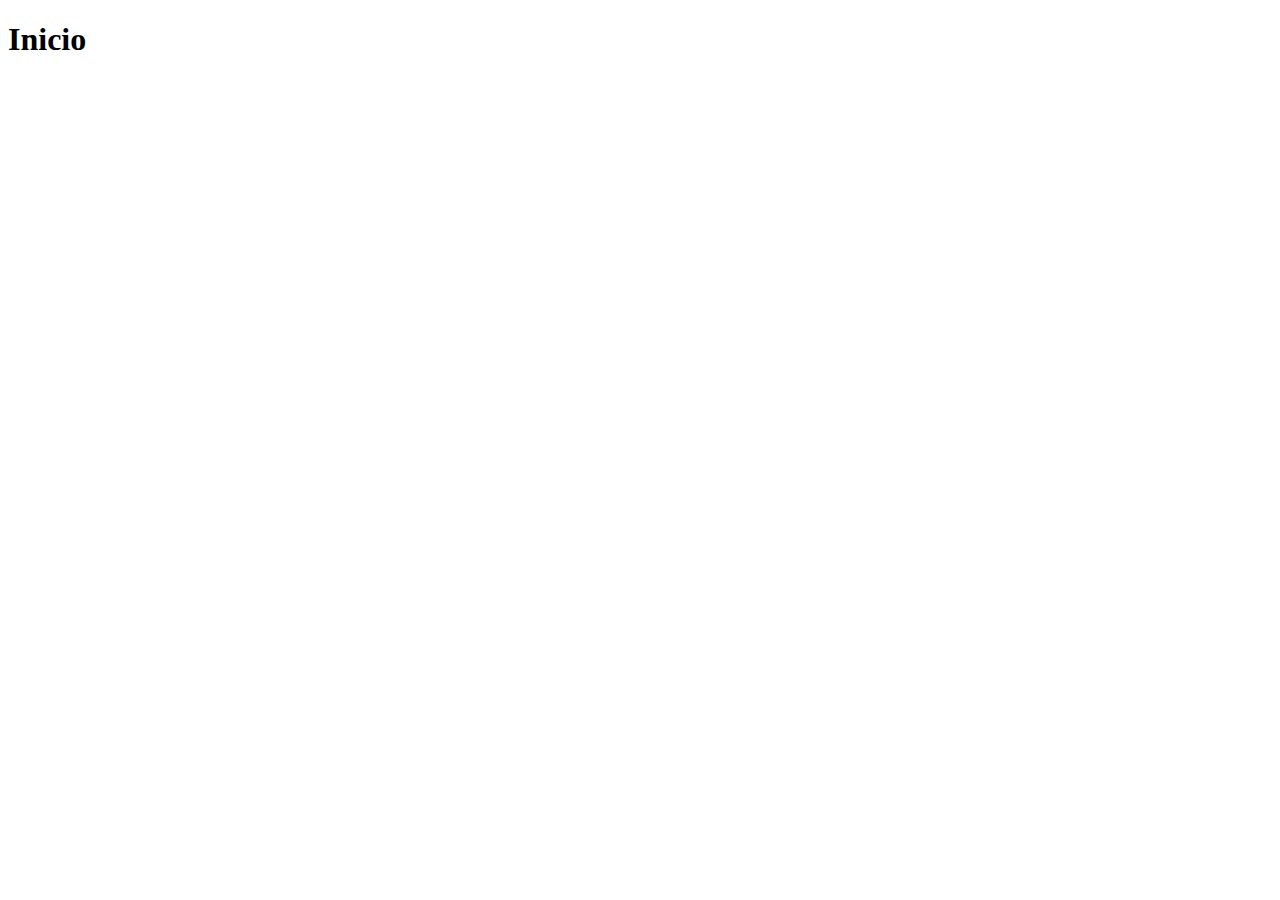
==== index.html @ 9fb8217f "Commit Inicial" ====
<!DOCTYPE html>
<html lang="en">
<head>
    <meta charset="UTF-8">
    <meta name="viewport" content="width=device-width, initial-scale=1.0">
    <title>Document</title>
</head>
<body>
    <h1>Inicio</h1>
</body>
</html>
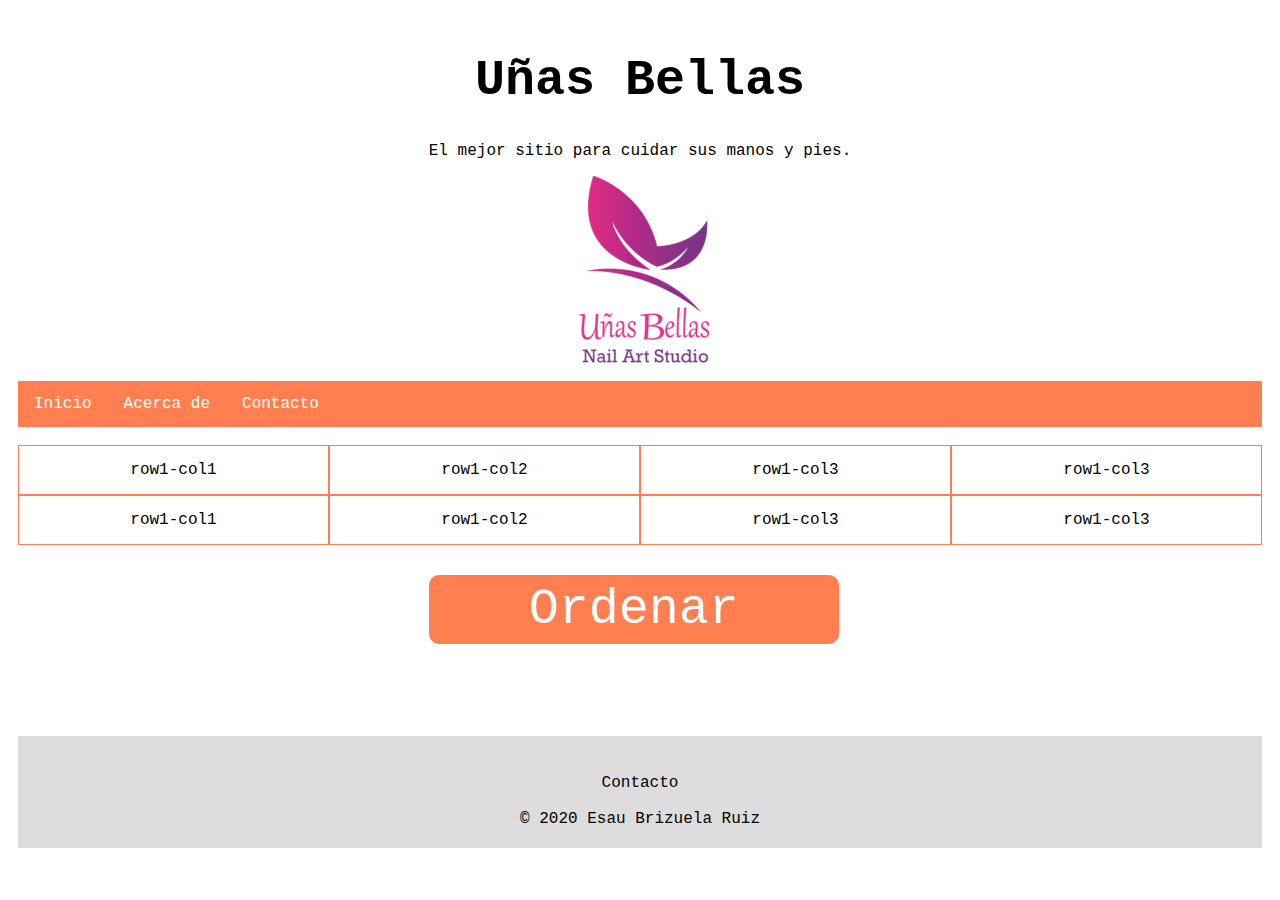
==== commit c8ae5532: "Se genera el esqueleto del index y el css" ====
--- a/index.html
+++ b/index.html
@@ -1,11 +1,76 @@
 <!DOCTYPE html>
 <html lang="en">
+
 <head>
     <meta charset="UTF-8">
     <meta name="viewport" content="width=device-width, initial-scale=1.0">
-    <title>Document</title>
+    <link rel="stylesheet" href="./css/style.css">
+    <title>Uñas Bellas</title>
 </head>
+
 <body>
-    <h1>Inicio</h1>
+    <header>     
+        <div class="header">
+            <h1>Uñas Bellas</h1>
+            <p>El mejor sitio para cuidar sus manos y pies.</p>
+            <img src="img/logo.png" alt="logo">  
+        </div>   
+        <div class="topnav">            
+            <ul>
+                <li><a href="index.html">Inicio</a> </li>
+                <li><a href="acerca.html">Acerca de</a></li>
+                <li><a href="contacto.html">Contacto</a></li>                
+            </ul>                    
+        </div>              
+    </header>
+    <br>
+    <div class = "rows">
+        <div class="row">
+            <div class="col-1">
+                row1-col1
+            </div>
+            <div class="col-2">
+                row1-col2
+            </div>
+            <div class="col-3">
+                row1-col3
+            </div>
+            <div class="col-4">
+                row1-col3
+            </div>
+        </div>
+        <div class="row">
+            <div class="col-1">
+                row1-col1
+            </div>
+            <div class="col-2">
+                row1-col2
+            </div>
+            <div class="col-3">
+                row1-col3
+            </div>
+            <div class="col-4">
+                row1-col3
+            </div>
+        </div>
+    </div>
+    <br><br><br>
+    <div class="boton">
+        Ordenar
+    </div>
+    <br>
+    <br>
+    <br>
+    <br>
+    <br>
+    <footer>
+        <br>
+        Contacto
+        <br>
+        <br>
+
+        &copy; 2020 Esau Brizuela Ruiz
+    </footer>
 </body>
+
 </html>--- a/css/style.css
+++ b/css/style.css
@@ -0,0 +1,88 @@
+* {
+    box-sizing: border-box;    
+}
+
+body{
+    background-color: white;
+    font-family: 'Courier New', Courier, monospace;
+    padding: 10px;
+}
+
+.header{
+    padding: 0px;
+    margin: 0px;
+    width: 100%;    
+    background-color: white;
+    text-align: center;
+}
+
+.header h1{
+    font-size: 50px;
+}
+
+.topnav{
+   overflow: hidden;
+   background-color: coral;
+}
+.topnav a {
+    float: left;
+    display: block;
+    color: white;
+    text-align: center;
+    padding: 14px 16px;
+    text-decoration: none;
+  }
+  .topnav a:hover {
+    background-color: lightgray;
+    color: black;
+  }
+.topnav ul {
+    list-style-type: none;
+    display: inline;
+    margin: 0px;
+    padding: 0px;
+    overflow: hidden;
+}
+
+footer {
+    padding: 20px;
+    text-align: center;
+    background: #ddd;
+    margin-top: 20px;
+  }
+
+.col-1 {width: 25%;}
+.col-2 {width: 25%;}
+.col-3 {width: 25%;}
+.col-4 {width: 25%;}
+
+[class*="col-"] {
+    float: left;
+    padding: 15px;
+    border: 1px solid coral;
+    text-align: center;
+  }
+
+  [class*="col-"]:hover {
+   background-color: coral
+  }
+
+  [class*="col-"]:active {
+    background-color: gold;
+   }
+
+   .boton{
+         display: inline-block;
+       padding: 5px;
+       border: 1px solid coral;
+       border-radius: 10px;
+       width: 33%;
+       margin-top: 30px;
+       margin-left: 33%;
+       margin-right: 33%;
+       text-align: center;
+       background-color: coral;
+       color: white;
+       font-size: 50px;
+       
+   }
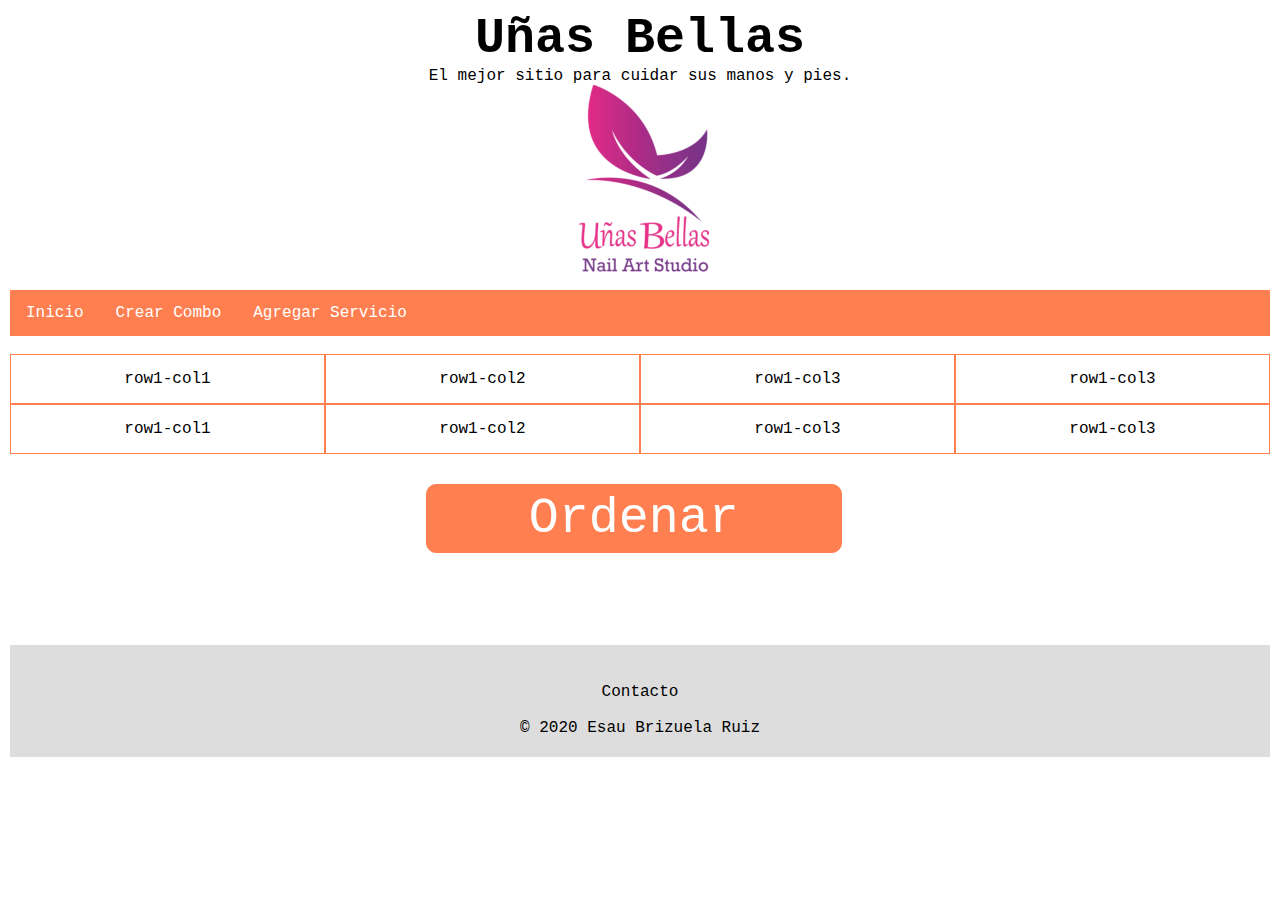
==== commit 05ec0a49: "Se crea el formulario de combo y servicio" ====
--- a/index.html
+++ b/index.html
@@ -18,8 +18,8 @@
         <div class="topnav">            
             <ul>
                 <li><a href="index.html">Inicio</a> </li>
-                <li><a href="acerca.html">Acerca de</a></li>
-                <li><a href="contacto.html">Contacto</a></li>                
+                <li><a href="combo.html">Crear Combo</a></li>
+                <li><a href="servicio.html">Agregar Servicio</a></li>                
             </ul>                    
         </div>              
     </header>
--- a/css/style.css
+++ b/css/style.css
@@ -1,8 +1,15 @@
 * {
+  margin: 0;
     box-sizing: border-box;    
 }
 
+html,
+body {
+  height: 100%;
+}
+
 body{
+  height: 100%;
     background-color: white;
     font-family: 'Courier New', Courier, monospace;
     padding: 10px;
@@ -86,3 +93,17 @@
        font-size: 50px;
        
    }
+
+   .formulario{
+    margin-left: 33%;
+    margin-right: 33%;
+   }
+
+   legend, label{
+     background-color: lightgray;
+     border-radius: 2px;
+     border-style: solid;
+     border-color: black;
+     border: 1px;
+     color: black;
+   }
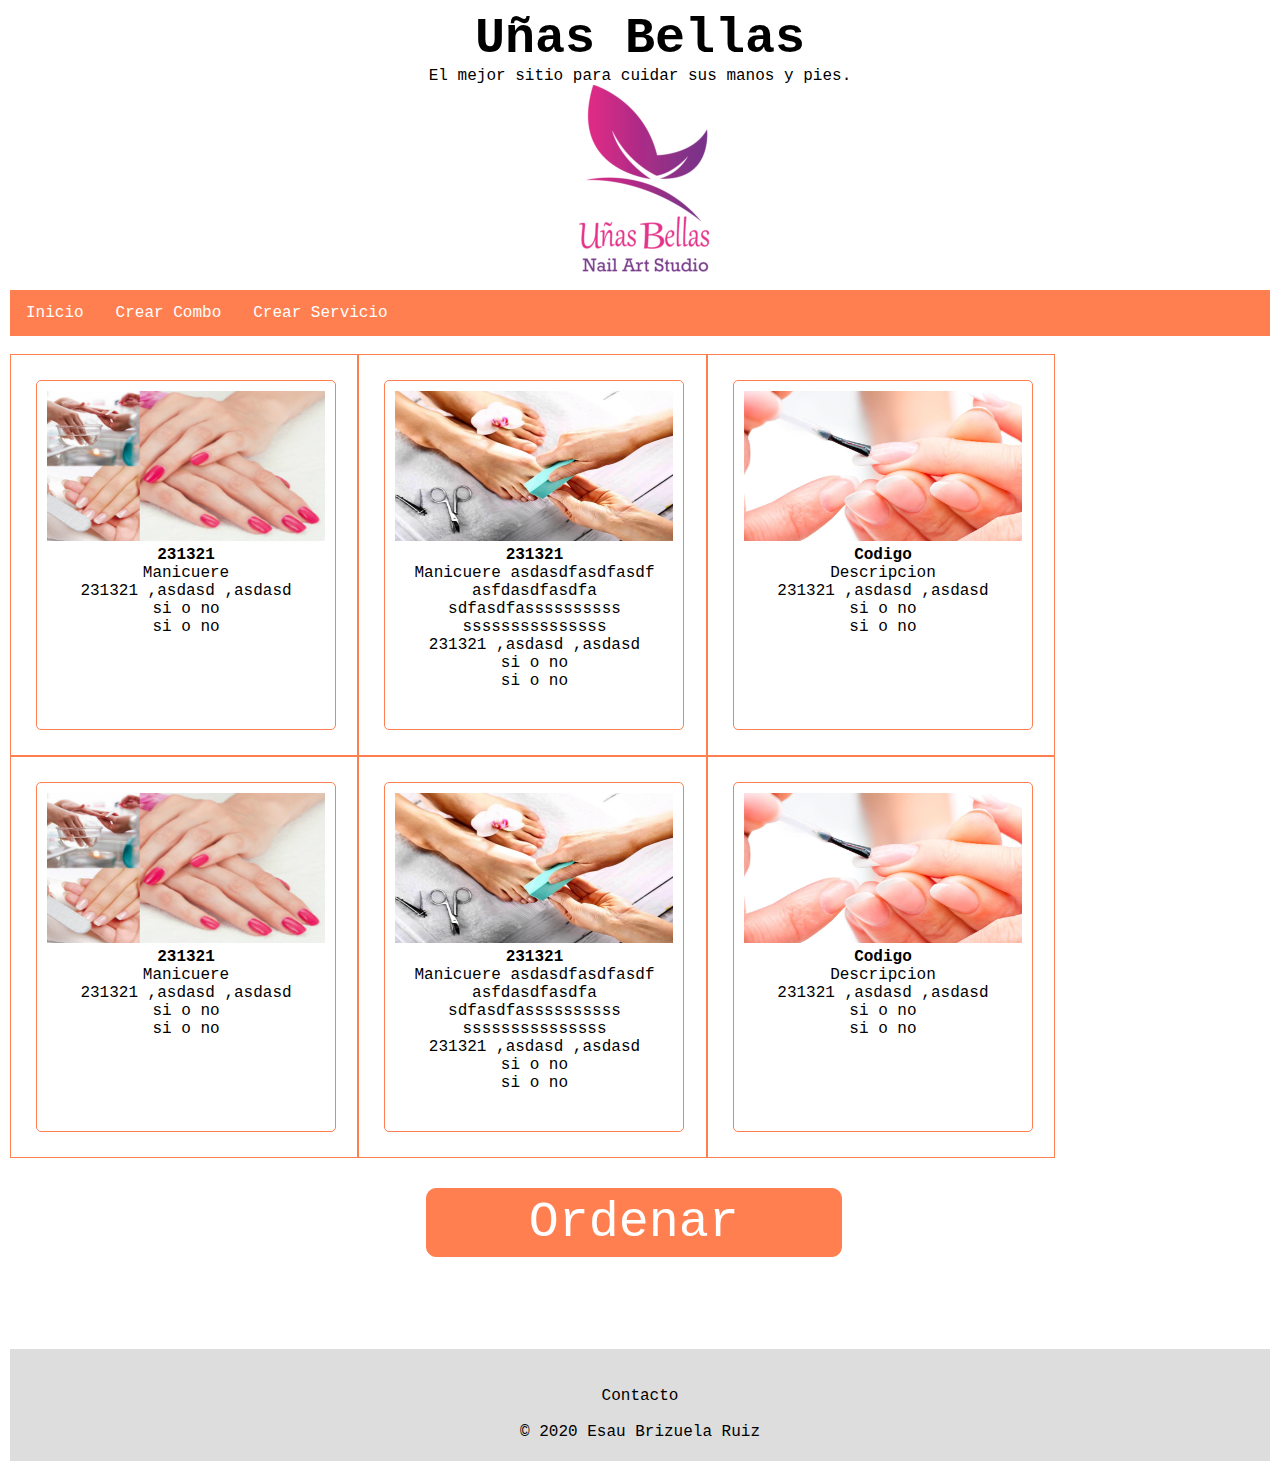
==== commit f27721e9: "Se empieza a trabajar en el javascript" ====
--- a/index.html
+++ b/index.html
@@ -5,52 +5,91 @@
     <meta charset="UTF-8">
     <meta name="viewport" content="width=device-width, initial-scale=1.0">
     <link rel="stylesheet" href="./css/style.css">
+    <script src="/scripts/script.js"></script>
     <title>Uñas Bellas</title>
 </head>
 
 <body>
-    <header>     
+    <header>
         <div class="header">
             <h1>Uñas Bellas</h1>
             <p>El mejor sitio para cuidar sus manos y pies.</p>
-            <img src="img/logo.png" alt="logo">  
-        </div>   
-        <div class="topnav">            
+            <img src="img/logo.png" alt="logo">
+        </div>
+        <div class="topnav">
             <ul>
                 <li><a href="index.html">Inicio</a> </li>
                 <li><a href="combo.html">Crear Combo</a></li>
-                <li><a href="servicio.html">Agregar Servicio</a></li>                
-            </ul>                    
-        </div>              
+                <li><a href="servicio.html">Crear Servicio</a></li>
+            </ul>
+        </div>
     </header>
     <br>
-    <div class = "rows">
-        <div class="row">
+    <div class="'Servicios'">
+        <div class="row-1">
             <div class="col-1">
-                row1-col1
+                <div class="servicio-1">
+                    <img src="img/manicure.png" class="img"alt="Manicure" />
+                    <div class="codigo">231321</div>
+                    <p class="descripcion">Manicuere
+                    <div class="acabado">231321 ,asdasd ,asdasd </div>
+                    <div class="Multicolor">si o no</div>
+                    <div class="cmbo">si o no</div>
+                </div>
             </div>
             <div class="col-2">
-                row1-col2
+                <div class="servicio-2">
+                    <img src="img/pedicure.png" class="img"alt="Manicure" />
+                    <div class="codigo">231321</div>
+                    <p class="descripcion">Manicuere
+                        asdasdfasdfasdf<br>asfdasdfasdfa<br>sdfasdfassssssssss<br>sssssssssssssss
+                    <div class="acabado">231321 ,asdasd ,asdasd </div>
+                    <div class="Multicolor">si o no</div>
+                    <div class="cmbo">si o no</div>
+                </div>
             </div>
             <div class="col-3">
-                row1-col3
-            </div>
-            <div class="col-4">
-                row1-col3
-            </div>
+                <div class="servicio-3">
+                    <img src="img/mantenimiento.png" class="img" alt="Manicure" />
+                    <div class="codigo">Codigo</div>
+                    <div class="descripcion">Descripcion</div>
+                    <div class="acabado">231321 ,asdasd ,asdasd </div>
+                    <div class="Multicolor">si o no</div>
+                    <div class="cmbo">si o no</div>
+                </div>
+            </div>            
         </div>
-        <div class="row">
+        <div class="row-2">
             <div class="col-1">
-                row1-col1
+                <div class="combo-1">
+                    <img src="img/manicure.png" class="img"alt="Manicure" />
+                    <div class="codigo">231321</div>
+                    <p class="descripcion">Manicuere
+                    <div class="acabado">231321 ,asdasd ,asdasd </div>
+                    <div class="Multicolor">si o no</div>
+                    <div class="cmbo">si o no</div>
+                </div>
             </div>
             <div class="col-2">
-                row1-col2
+                <div class="combo-2">
+                    <img src="img/pedicure.png" class="img"alt="Manicure" />
+                    <div class="codigo">231321</div>
+                    <p class="descripcion">Manicuere
+                        asdasdfasdfasdf<br>asfdasdfasdfa<br>sdfasdfassssssssss<br>sssssssssssssss
+                    <div class="acabado">231321 ,asdasd ,asdasd </div>
+                    <div class="Multicolor">si o no</div>
+                    <div class="cmbo">si o no</div>
+                </div>
             </div>
             <div class="col-3">
-                row1-col3
-            </div>
-            <div class="col-4">
-                row1-col3
+                <div class="combo-3">
+                    <img src="img/mantenimiento.png" class="img"alt="Manicure" />
+                    <div class="codigo">Codigo</div>
+                    <div class="descripcion">Descripcion</div>
+                    <div class="acabado">231321 ,asdasd ,asdasd </div>
+                    <div class="Multicolor">si o no</div>
+                    <div class="cmbo">si o no</div>
+                </div>
             </div>
         </div>
     </div>
--- a/css/style.css
+++ b/css/style.css
@@ -58,16 +58,18 @@
     margin-top: 20px;
   }
 
-.col-1 {width: 25%;}
-.col-2 {width: 25%;}
-.col-3 {width: 25%;}
-.col-4 {width: 25%;}
-
+  
+[class*="row-"]{
+  float: left;
+  
+}
 [class*="col-"] {
     float: left;
     padding: 15px;
     border: 1px solid coral;
     text-align: center;
+    width: 33%;
+    
   }
 
   [class*="col-"]:hover {
@@ -79,7 +81,7 @@
    }
 
    .boton{
-         display: inline-block;
+        display: inline-block;
        padding: 5px;
        border: 1px solid coral;
        border-radius: 10px;
@@ -107,3 +109,62 @@
      border: 1px;
      color: black;
    }
+
+   
+   [class*="servicio-"] {
+    width: 300px;
+    height: 350px;
+    padding: 10px;
+    margin: 10px;
+    background-color: #fff;
+    border: solid 1px coral;
+    border-radius: 5px;
+    
+
+   }
+   [class*="combo-"] {
+    width: 300px;
+    height: 350px;
+    padding: 10px;
+    margin: 10px;
+    background-color: #fff;
+    border: solid 1px coral;
+    border-radius: 5px;
+    
+
+   }
+
+   [class*="servicio-"] .img {
+     width: 100%;
+     height: 150px;
+    
+   }
+   [class*="combo-"] .img{
+    width: 100%;
+    height: 150px;
+   
+  }
+
+  [class*="servicio-"] .codigo {
+     font-weight: bold;
+   }
+   [class*="combo-"] .codigo {
+    font-weight: bold;
+  }
+
+  [class*="servicio-"] .descripcion{
+     width: 100%;
+   }
+   [class*="combo-"] .descripcion{
+    width: 100%;
+  }
+  [class*="servicio-"] .costo{
+     text-align: right;
+   }
+
+   [class*="combo-"] .costo{
+    text-align: right;
+  }
+
+
+   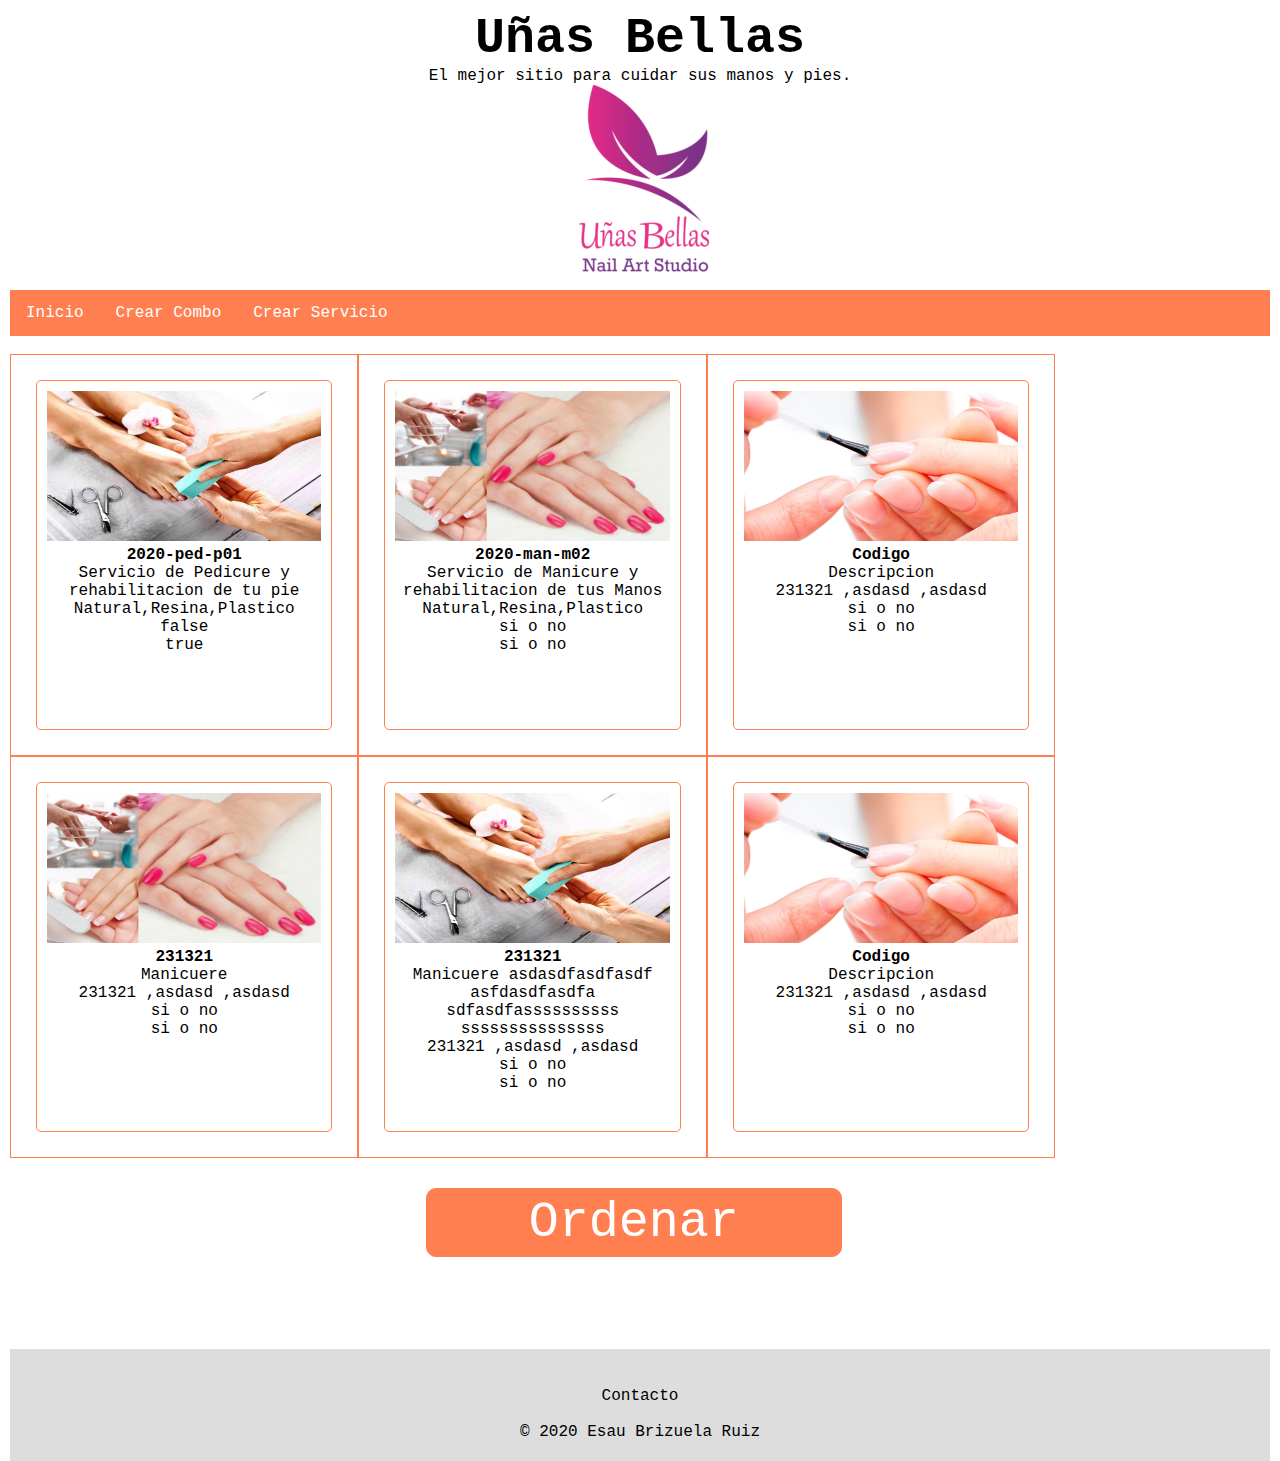
==== commit 641b193d: "Se cargan los servicios predeterminados" ====
--- a/index.html
+++ b/index.html
@@ -30,11 +30,11 @@
             <div class="col-1">
                 <div class="servicio-1">
                     <img src="img/manicure.png" class="img"alt="Manicure" />
-                    <div class="codigo">231321</div>
+                    <div class="codigo"></div>
                     <p class="descripcion">Manicuere
-                    <div class="acabado">231321 ,asdasd ,asdasd </div>
-                    <div class="Multicolor">si o no</div>
-                    <div class="cmbo">si o no</div>
+                    <div class="acabado"></div>
+                    <div class="multicolor"></div>
+                    <div class="cmbo"></div>
                 </div>
             </div>
             <div class="col-2">
--- a/css/style.css
+++ b/css/style.css
@@ -62,6 +62,8 @@
 [class*="row-"]{
   float: left;
   
+  
+  
 }
 [class*="col-"] {
     float: left;
@@ -69,6 +71,7 @@
     border: 1px solid coral;
     text-align: center;
     width: 33%;
+    display: inline-flex;
     
   }
 
@@ -81,7 +84,7 @@
    }
 
    .boton{
-        display: inline-block;
+      display: inline-block;
        padding: 5px;
        border: 1px solid coral;
        border-radius: 10px;
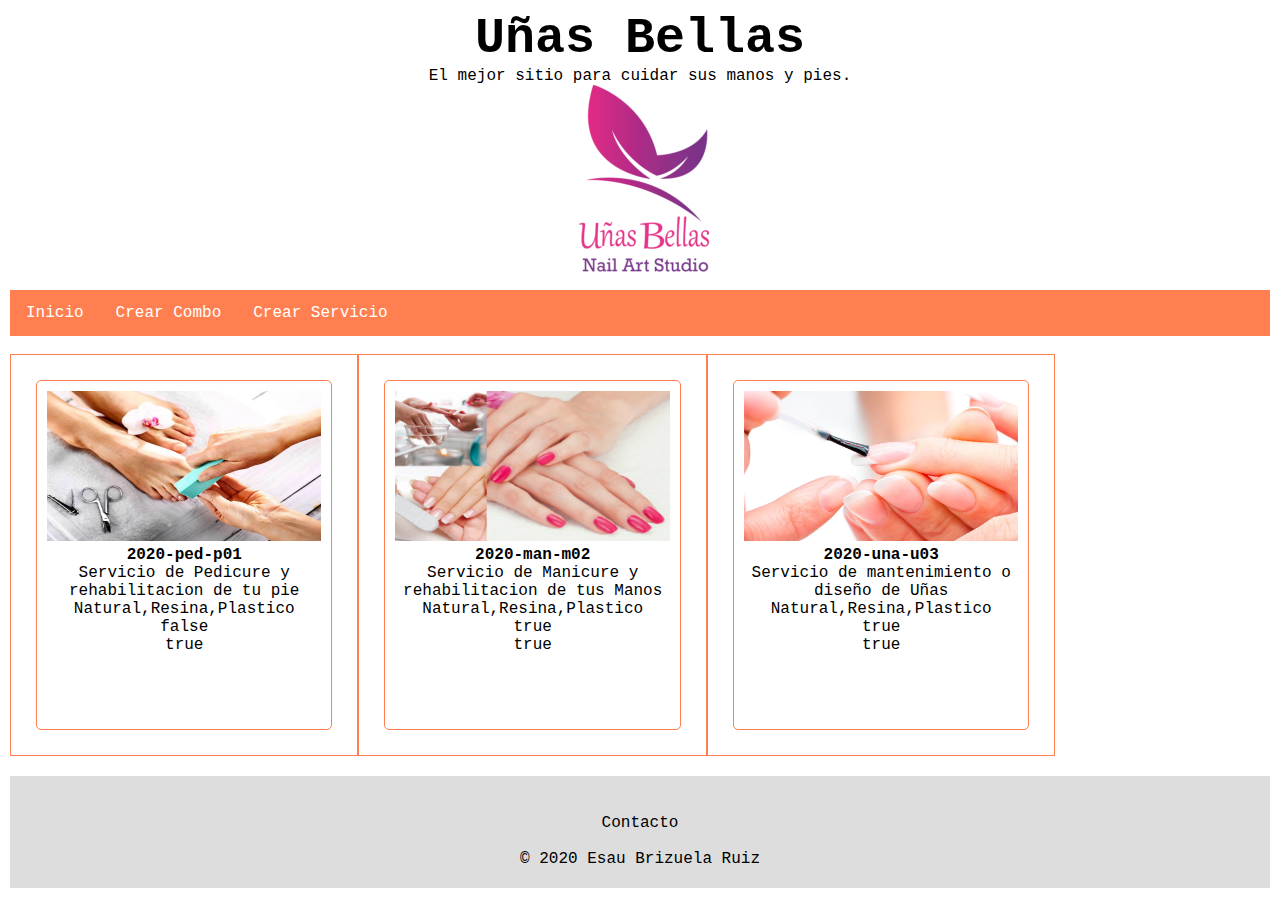
==== commit 8ed20ee5: "Trabajando en las validaciones del Servicio a crear" ====
--- a/index.html
+++ b/index.html
@@ -5,7 +5,7 @@
     <meta charset="UTF-8">
     <meta name="viewport" content="width=device-width, initial-scale=1.0">
     <link rel="stylesheet" href="./css/style.css">
-    <script src="/scripts/script.js"></script>
+    <script src="/scripts/index.js"></script>
     <title>Uñas Bellas</title>
 </head>
 
@@ -29,9 +29,9 @@
         <div class="row-1">
             <div class="col-1">
                 <div class="servicio-1">
-                    <img src="img/manicure.png" class="img"alt="Manicure" />
+                    <img src="img/pedicure.png" class="img" />
                     <div class="codigo"></div>
-                    <p class="descripcion">Manicuere
+                    <div class="descripcion"></div>
                     <div class="acabado"></div>
                     <div class="multicolor"></div>
                     <div class="cmbo"></div>
@@ -39,64 +39,28 @@
             </div>
             <div class="col-2">
                 <div class="servicio-2">
-                    <img src="img/pedicure.png" class="img"alt="Manicure" />
-                    <div class="codigo">231321</div>
-                    <p class="descripcion">Manicuere
-                        asdasdfasdfasdf<br>asfdasdfasdfa<br>sdfasdfassssssssss<br>sssssssssssssss
-                    <div class="acabado">231321 ,asdasd ,asdasd </div>
-                    <div class="Multicolor">si o no</div>
-                    <div class="cmbo">si o no</div>
+                    <img src="img/manicure.png" class="img" />
+                    <div class="codigo"></div>
+                    <div class="descripcion"></div>
+                    <div class="acabado"></div>
+                    <div class="multicolor"></div>
+                    <div class="cmbo"></div>
                 </div>
             </div>
             <div class="col-3">
                 <div class="servicio-3">
-                    <img src="img/mantenimiento.png" class="img" alt="Manicure" />
-                    <div class="codigo">Codigo</div>
-                    <div class="descripcion">Descripcion</div>
-                    <div class="acabado">231321 ,asdasd ,asdasd </div>
-                    <div class="Multicolor">si o no</div>
-                    <div class="cmbo">si o no</div>
-                </div>
-            </div>            
-        </div>
-        <div class="row-2">
-            <div class="col-1">
-                <div class="combo-1">
-                    <img src="img/manicure.png" class="img"alt="Manicure" />
-                    <div class="codigo">231321</div>
-                    <p class="descripcion">Manicuere
-                    <div class="acabado">231321 ,asdasd ,asdasd </div>
-                    <div class="Multicolor">si o no</div>
-                    <div class="cmbo">si o no</div>
-                </div>
-            </div>
-            <div class="col-2">
-                <div class="combo-2">
-                    <img src="img/pedicure.png" class="img"alt="Manicure" />
-                    <div class="codigo">231321</div>
-                    <p class="descripcion">Manicuere
-                        asdasdfasdfasdf<br>asfdasdfasdfa<br>sdfasdfassssssssss<br>sssssssssssssss
-                    <div class="acabado">231321 ,asdasd ,asdasd </div>
-                    <div class="Multicolor">si o no</div>
-                    <div class="cmbo">si o no</div>
-                </div>
-            </div>
-            <div class="col-3">
-                <div class="combo-3">
-                    <img src="img/mantenimiento.png" class="img"alt="Manicure" />
-                    <div class="codigo">Codigo</div>
-                    <div class="descripcion">Descripcion</div>
-                    <div class="acabado">231321 ,asdasd ,asdasd </div>
-                    <div class="Multicolor">si o no</div>
-                    <div class="cmbo">si o no</div>
+                    <img src="img/mantenimiento.png" class="img" />
+                    <div class="codigo"></div>
+                    <div class="descripcion"></div>
+                    <div class="acabado"></div>
+                    <div class="multicolor"></div>
+                    <div class="cmbo"></div>
                 </div>
             </div>
         </div>
     </div>
     <br><br><br>
-    <div class="boton">
-        Ordenar
-    </div>
+
     <br>
     <br>
     <br>
--- a/css/style.css
+++ b/css/style.css
@@ -16,6 +16,7 @@
 }
 
 .header{
+
     padding: 0px;
     margin: 0px;
     width: 100%;    
@@ -52,19 +53,25 @@
 }
 
 footer {
+  width: 100%;
+  
     padding: 20px;
     text-align: center;
     background: #ddd;
     margin-top: 20px;
+    display: inline-block;
   }
 
+  .Servicios{
+    display: inline-block;
+    float: none;
+  }
   
 [class*="row-"]{
-  float: left;
-  
-  
-  
+  float: left; 
+  display: flex;
 }
+
 [class*="col-"] {
     float: left;
     padding: 15px;
